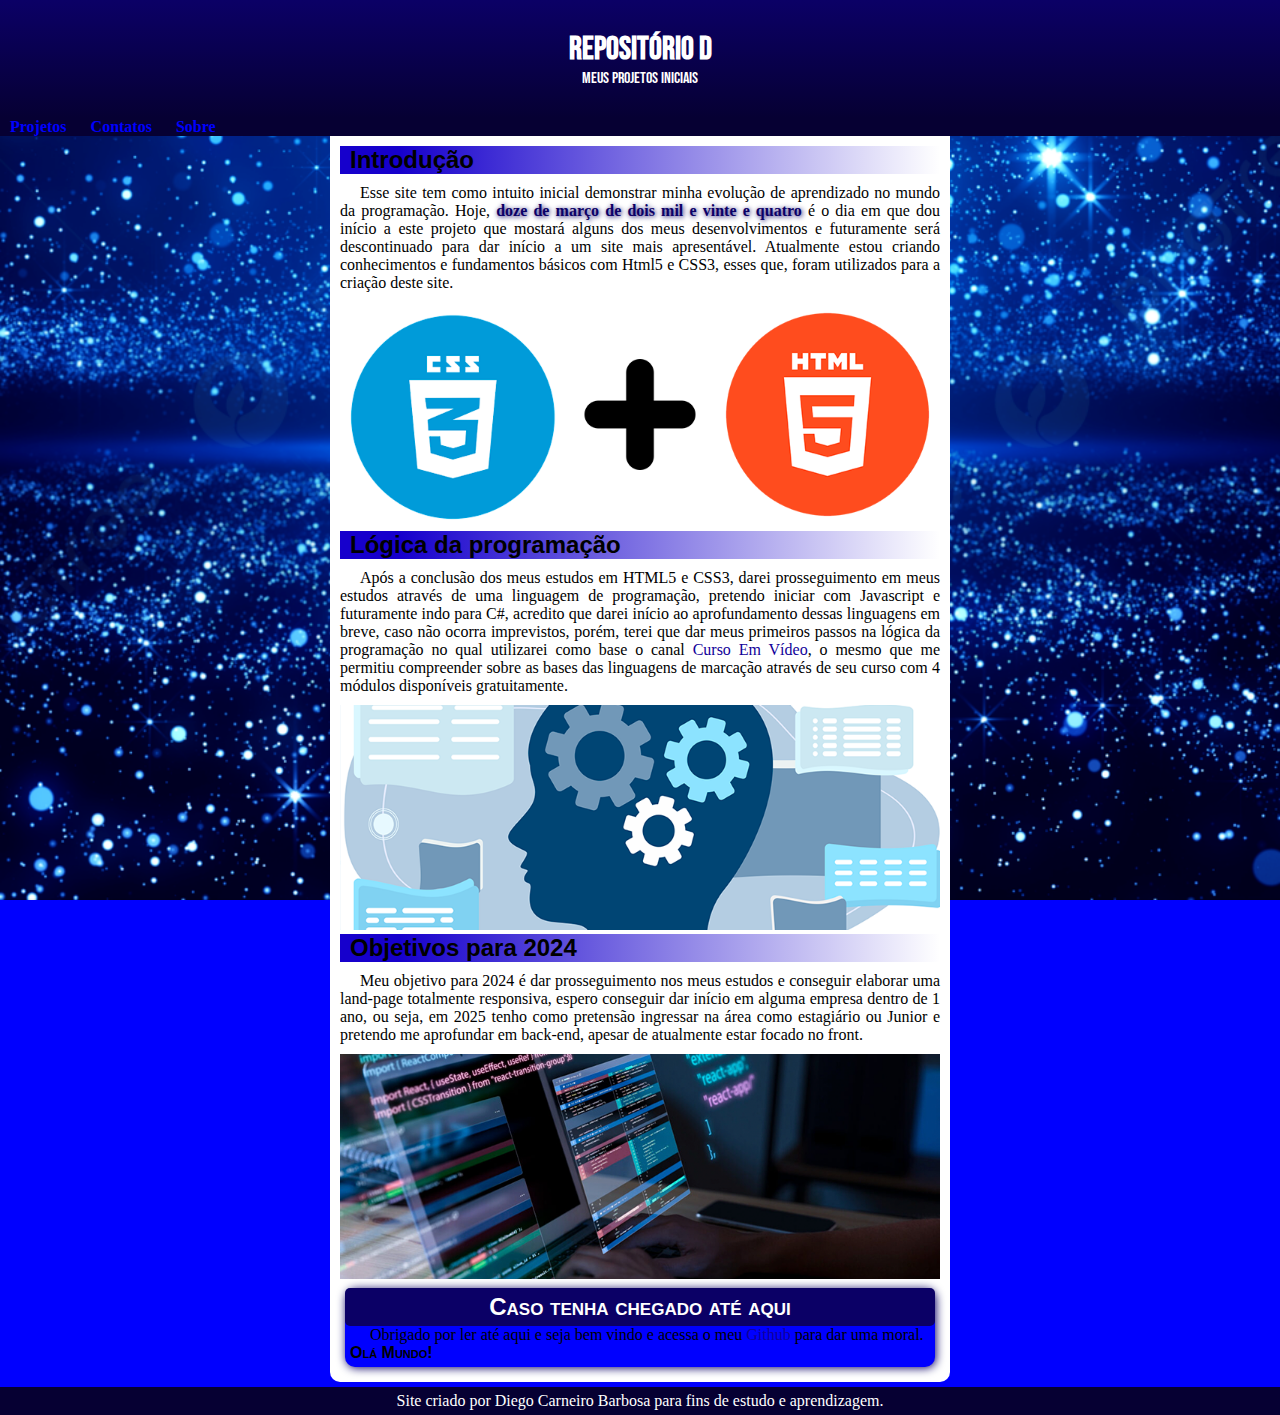
==== index.html @ 7562d657 "criei a primeira parte do repositório." ====
<!DOCTYPE html>
<html lang="pt-br">
<head>
    <meta charset="UTF-8">
    <meta name="viewport" content="width=device-width, initial-scale=1.0">
    <title>Repositório de Projetos.</title>
    <link rel="shortcut icon" href="imagens/Graphics-Vibe-Developer-Css.ico" type="image/x-icon">
    <link rel="stylesheet" href="style.css">
</head>
<body>
    <header>
        <h1>Repositório D</h1>
        <p> Meus projetos iniciais </p>

    </header>

    <nav>
        <a href="pagina2.html" target="_blank">Projetos</a>
        <a href="#">Contatos</a>
        <a href="#">Sobre</a>
    </nav>
    <main>
        <article>
            <h2>Introdução</h2>
            <p>Esse site tem como intuito inicial demonstrar minha evolução de aprendizado no mundo da programação. Hoje, <strong>doze de março de dois mil e vinte e quatro</strong> é o dia em que dou início a este projeto que mostará alguns dos meus desenvolvimentos e futuramente será descontinuado para dar início a um site mais apresentável. Atualmente estou criando conhecimentos e fundamentos básicos com Html5 e CSS3, esses que, foram utilizados para a criação deste site.</p>

            <img src="imagens/html5-e-css3.png" alt=" Ícones de HTML5 e CSS3">


            <h2>Lógica da programação</h2>
            <p>Após a conclusão dos meus estudos em HTML5 e CSS3, darei prosseguimento em meus estudos através de uma linguagem de programação, pretendo iniciar com Javascript e futuramente indo para C#, acredito que darei início ao aprofundamento dessas linguagens em breve, caso não ocorra imprevistos, porém, terei que dar meus primeiros passos na lógica da programação no qual utilizarei como base o canal <a href="https://www.youtube.com/@CursoemVideo" target="_blank">Curso Em Vídeo</a>, o mesmo que me permitiu compreender sobre as bases das linguagens de marcação através de seu curso com 4 módulos disponíveis gratuitamente.</p>

            <img src="imagens/logica-de-programax.png" alt="lógica de programação">

            <h2>Objetivos para 2024</h2>
            <p>Meu objetivo para 2024 é dar prosseguimento nos meus estudos e conseguir elaborar uma land-page totalmente responsiva, espero conseguir dar início em alguma empresa dentro de 1 ano, ou seja, em 2025 tenho como pretensão ingressar na área como estagiário ou Junior e pretendo me aprofundar em back-end, apesar de atualmente estar focado no front.</p>

            <img src="imagens/programandox.png" alt="Programação back-end">

            <section>
                <h2>Caso tenha chegado até aqui</h2>
                <p>Obrigado por ler até aqui e seja bem vindo e acessa o meu <a href="https://github.com/diegocarneirobarbosa" target="_blank">Github</a> para dar uma moral. <div id="caps">Olá Mundo!</div></p>
            </section>
        </article>
    </main>
    <footer>
        <p>Site criado por Diego Carneiro Barbosa para fins de estudo e aprendizagem.</p>
    </footer>
    
</body>
</html>
---- style.css ----
@charset "UTF-8";

@import url('https://fonts.googleapis.com/css2?family=Bebas+Neue&display=swap');

*{
    margin:0px;
    padding:0px;
}

:root{

    --cor0:#0000FF;
    --cor1:#1600CC;
    --cor2:#110099;
    --cor3:#0B0066;
    --cor4:#060033;
    --fonte-1:"Bebas Neue", sans-serif;
    --fonte-2: Verdana, 'Geneva', Tahoma, sans-serif;
}

body{
    background-color: var(--cor0);
    background-image:url(imagens/particulas.jpg);
    background-size:cover;
    background-repeat: no-repeat;
    background-position:center center;
    background-attachment: fixed;
}

header{
    font-family: var(--fonte-1);
    background-image:linear-gradient(to bottom, var(--cor3), var(--cor4));
    text-align: center;
    color:white;
}

header h1{
    padding-top: 30px;
}
header p{
    padding-bottom: 30px;
}
nav{
    background-color: var(--cor4);
}
nav a{
    color: var(--cor0);
    text-decoration:none;
    padding: 5px 10px 0px 10px;
    border-radius: 5px;
    transition: 0.5s;
    font-weight: bolder;
}

nav a:hover{
    background-color: var(--cor3);
}

main{
    background-color: white;
    max-width:600px;
    margin: auto;
    padding:10px;
    border-radius: 0px 0px 10px 10px
}
strong{
    color:var(--cor3);
    text-shadow: 1px 1px 5px var(--cor3);
    font-weight: bolder;
}
p > a{
    text-decoration: none;
    color: var(--cor2);
}
p > a:hover{
   background-color: var(--cor4);
   color:white;
}
article > h2{
    font-family:var(--fonte-2);
    font-weight: bold;
    background-image:linear-gradient(to right, var(--cor1) 10%, transparent);
    padding-left: 10px;

}

article > p{
    padding-top:10px;
    padding-bottom:10px;
    text-align: justify;
    text-indent:20px;
}
article > img{
    width: 100%;
}
section{
    background-color: var(--cor0);
    margin: 5px;
    border-radius: 10px;
    padding: 5px;
    box-shadow: 1px 1px 10px var(--cor3);
}
section > h2{
    text-align: center;
    font-family: var(--fonte-2);
    font-variant: small-caps;
    background-color: var(--cor3);
    color:white;
    border-radius:5px;
    padding: 5px;
   margin: -5px -5px 0px ;

}
section > p{
    text-align:justify;
    text-indent:20px;
}
#caps{
    font-weight: bolder;
    font-variant: small-caps;
    font-family: var(--fonte-2);
}
footer{
    background-color: var(--cor4);
    color: white;
    text-align:center;
    padding:5px;
    margin-top:5px;
}
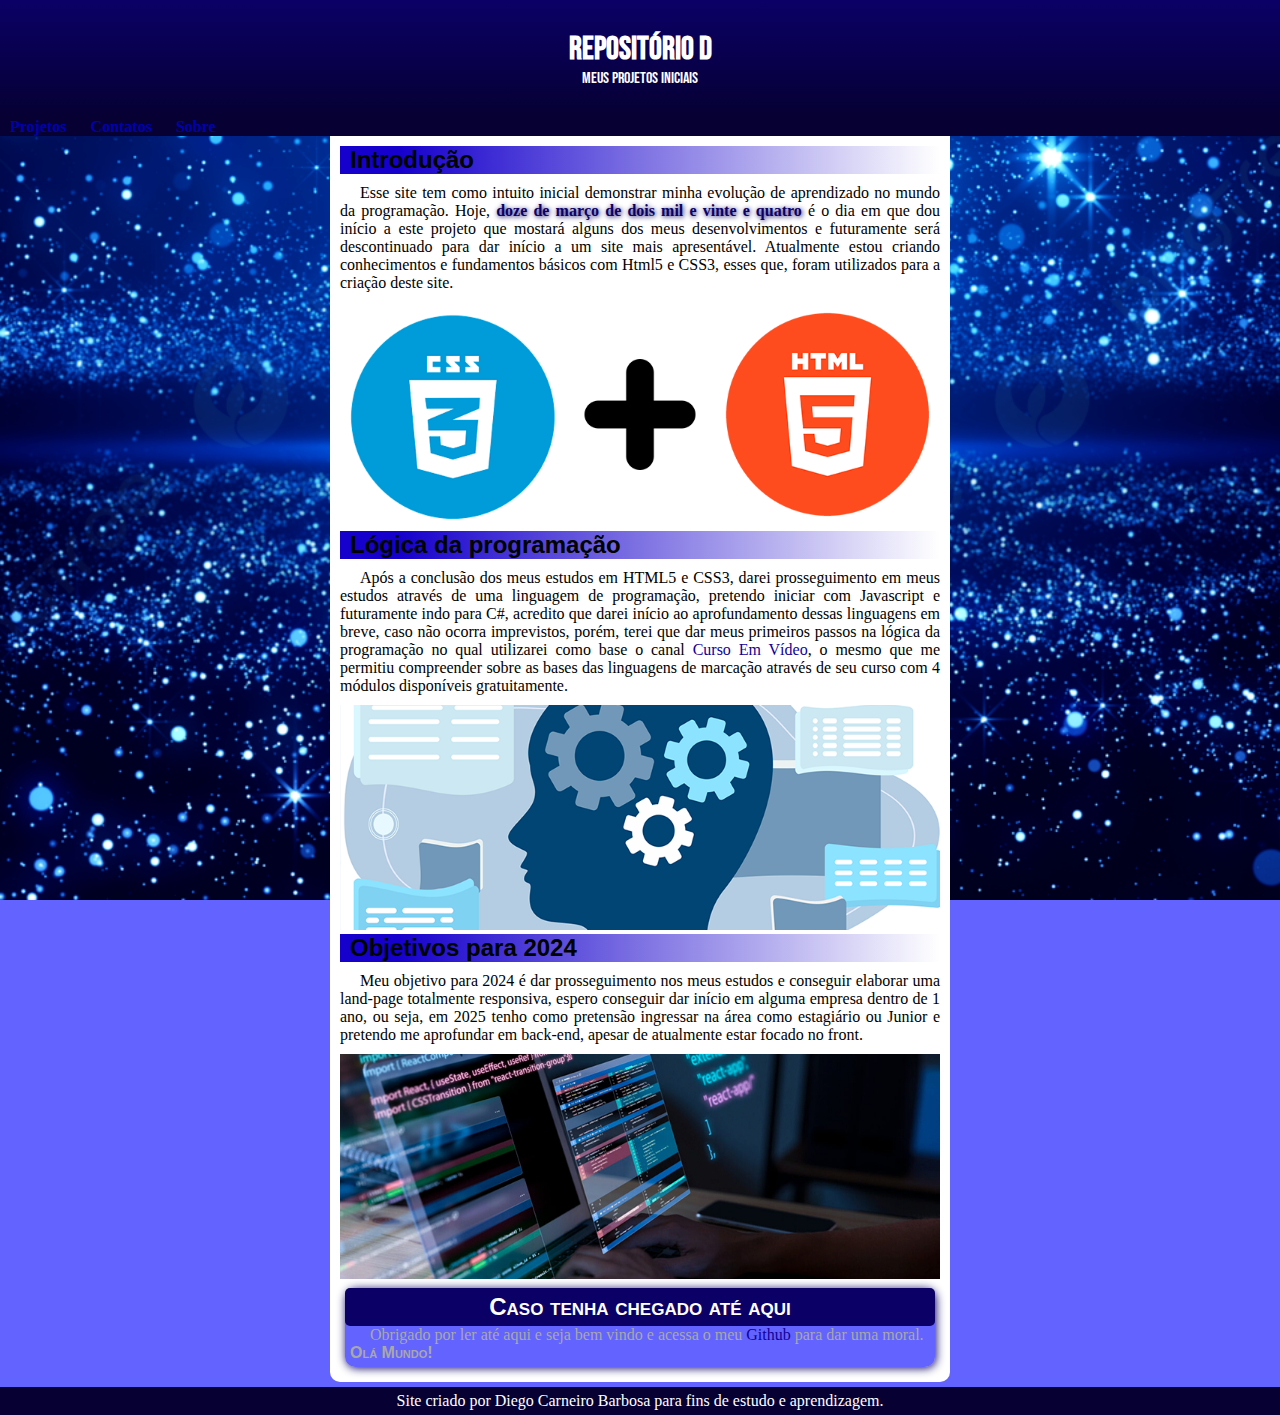
==== commit 022d6648: "atualizando!" ====
--- a/index.html
+++ b/index.html
@@ -15,7 +15,7 @@
     </header>
 
     <nav>
-        <a href="pagina2.html" target="_blank">Projetos</a>
+        <a href="cordel/cordel.html" target="_blank">Projetos</a>
         <a href="#">Contatos</a>
         <a href="#">Sobre</a>
     </nav>
--- a/style.css
+++ b/style.css
@@ -9,7 +9,7 @@
 
 :root{
 
-    --cor0:#0000FF;
+    --cor0:#0000ff9c;
     --cor1:#1600CC;
     --cor2:#110099;
     --cor3:#0B0066;
@@ -99,6 +99,7 @@
     border-radius: 10px;
     padding: 5px;
     box-shadow: 1px 1px 10px var(--cor3);
+    color:rgb(168, 168, 168)
 }
 section > h2{
     text-align: center;
@@ -115,6 +116,7 @@
     text-align:justify;
     text-indent:20px;
 }
+
 #caps{
     font-weight: bolder;
     font-variant: small-caps;
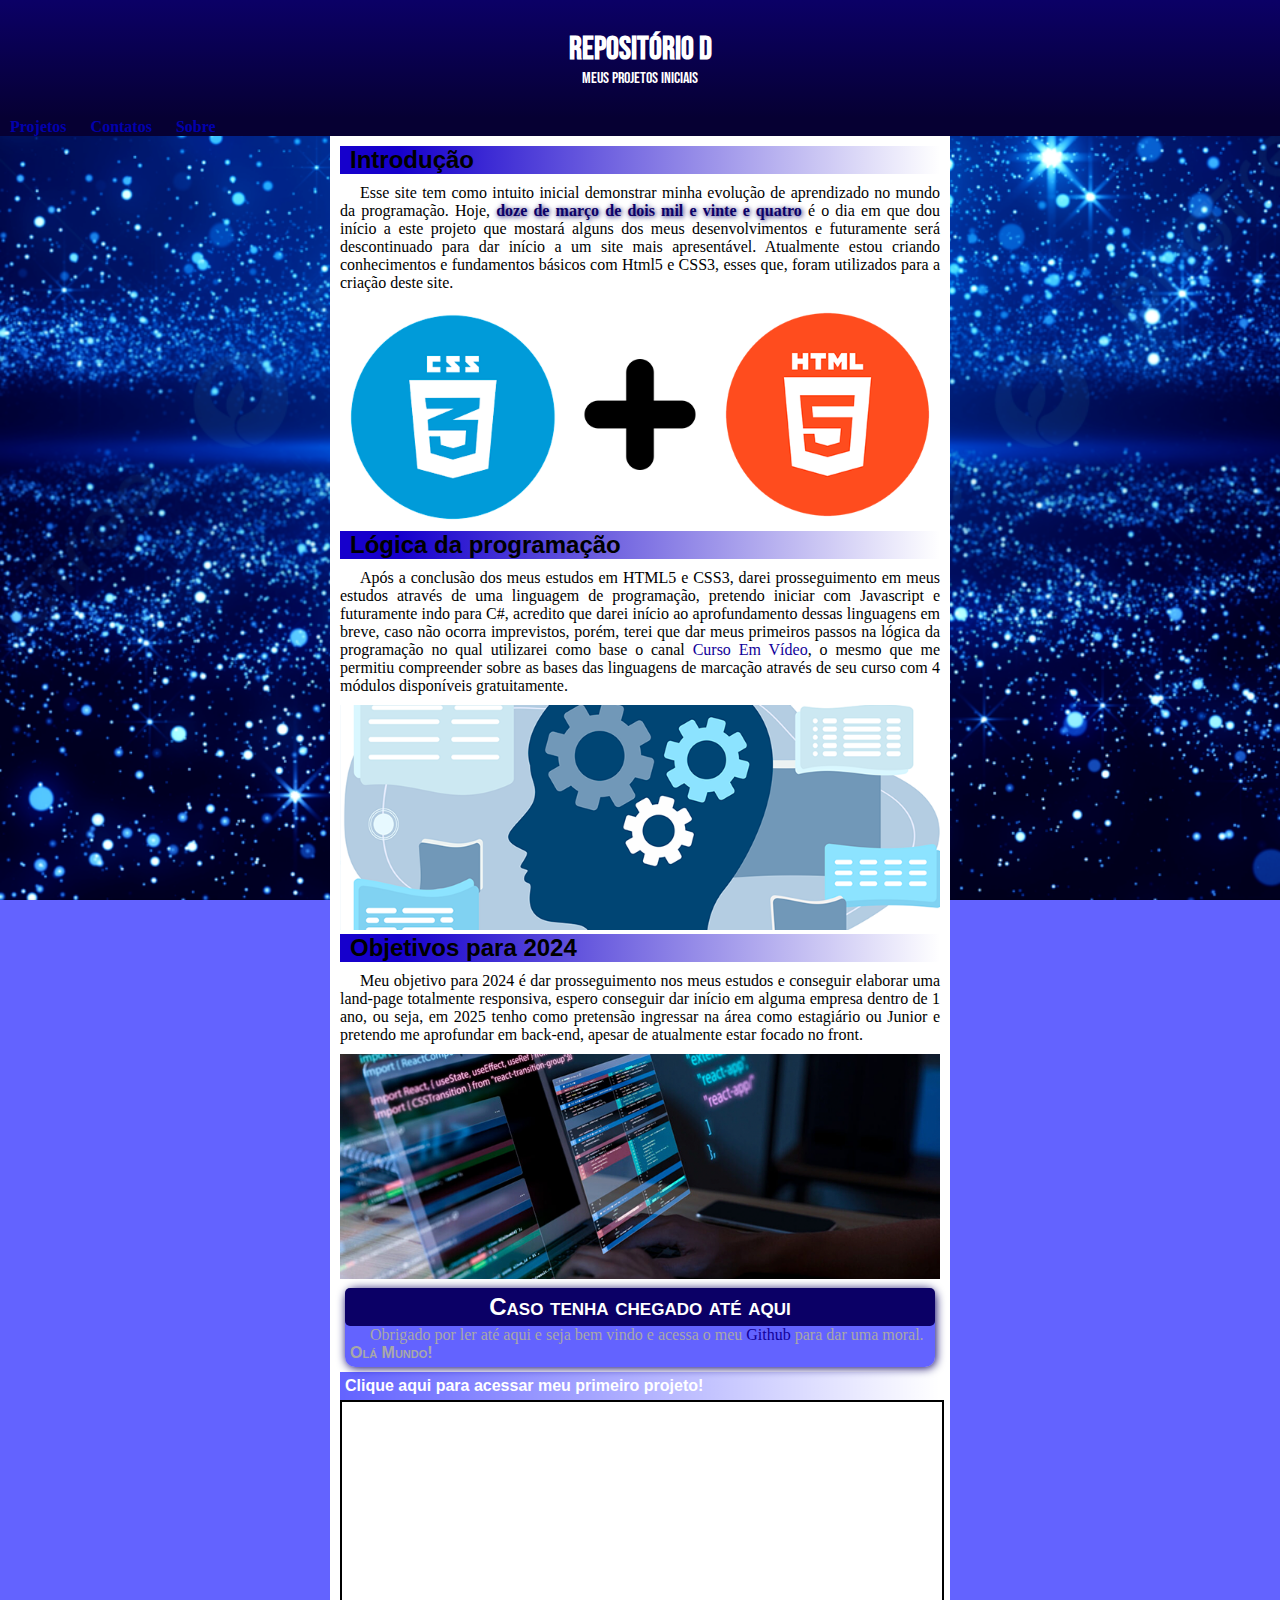
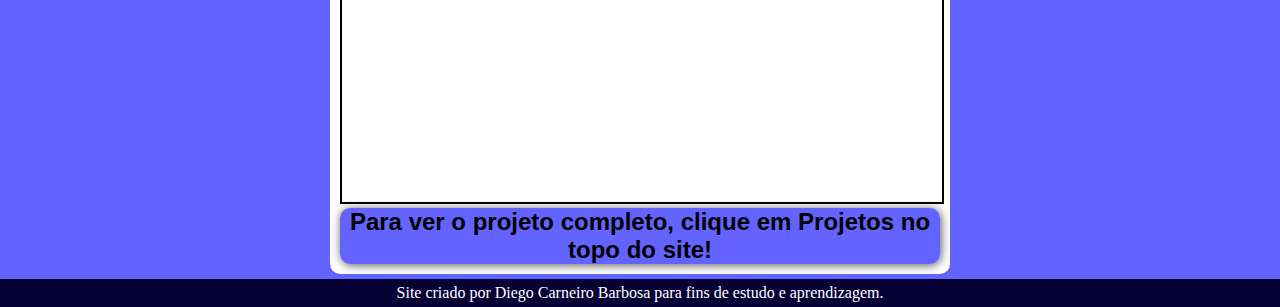
==== commit fa8da1bc: "adicionei iframes!" ====
--- a/index.html
+++ b/index.html
@@ -41,6 +41,12 @@
                 <h2>Caso tenha chegado até aqui</h2>
                 <p>Obrigado por ler até aqui e seja bem vindo e acessa o meu <a href="https://github.com/diegocarneirobarbosa" target="_blank">Github</a> para dar uma moral. <div id="caps">Olá Mundo!</div></p>
             </section>
+
+            <div>
+                <a href="cordel/cordel.html" target="frame">Clique aqui para acessar meu primeiro projeto!</a>
+                <iframe name="frame" src="" ></iframe>
+                <h2>Para ver o projeto completo, clique em Projetos no topo do site!</h2>
+            </div>
         </article>
     </main>
     <footer>
--- a/style.css
+++ b/style.css
@@ -129,3 +129,29 @@
     padding:5px;
     margin-top:5px;
 }
+div > h2{
+    font-family: var(--fonte-2);
+    text-align: center;
+    background-color: var(--cor0);
+    border-radius: 10px;
+    box-shadow: 1px 1px 10px rgba(0, 0, 0, 0.677)
+}
+div > a{
+
+    color:white;
+    text-decoration:none;
+    background-image:linear-gradient(to right, var(--cor0), transparent );
+    display:block;
+    padding: 5px;
+    font-family: var(--fonte-2);
+    font-weight: bolder;
+}
+
+div > a:hover{
+    text-decoration: underline;
+}
+iframe{
+    height: 400px;
+    width:100%;
+    border: 2px solid black
+}